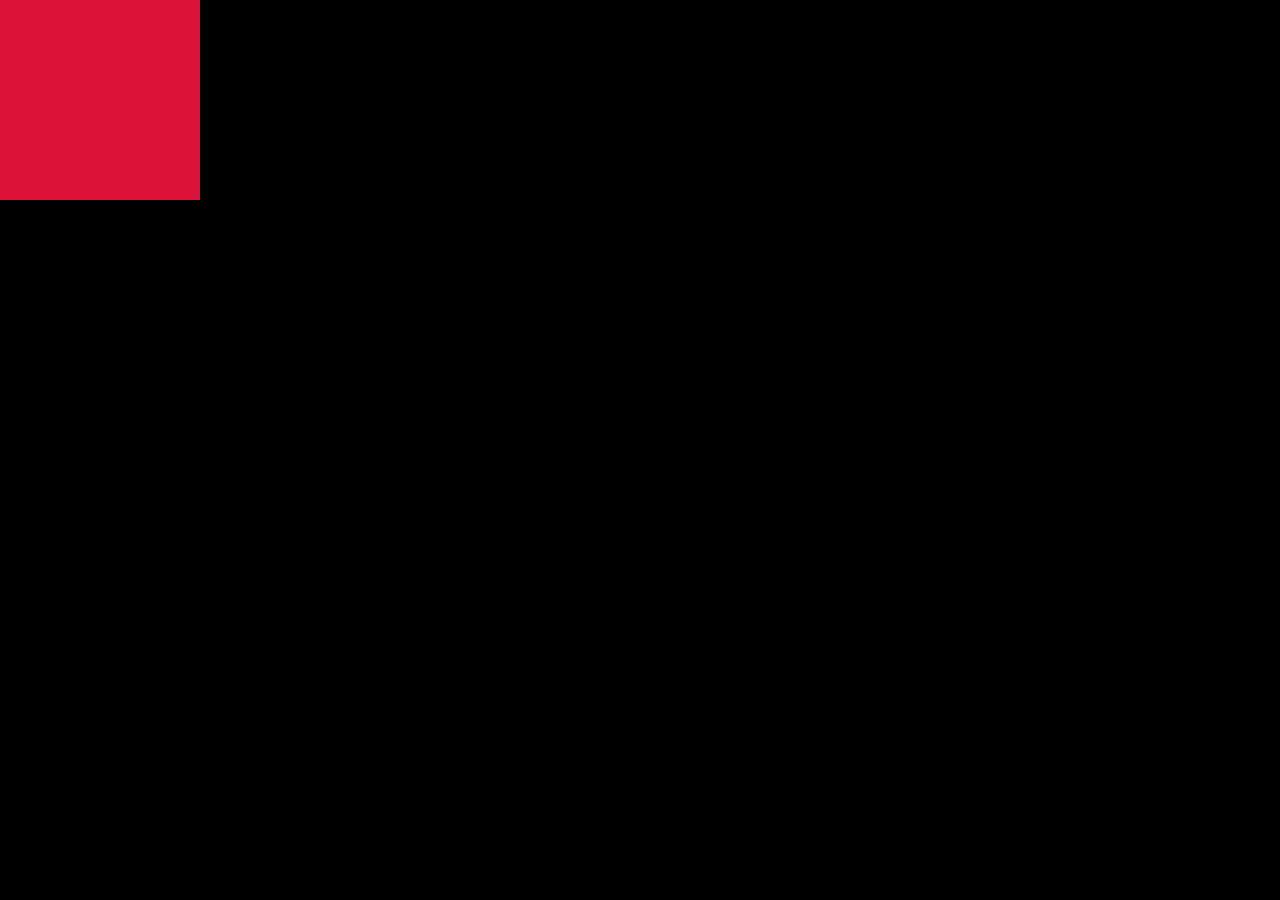
==== Day-01-HTML-CSS/Animation/index.html @ 1ecb7628 "Animation basics" ====
<!doctype html>
<html lang="en">
  <head>
    <meta charset="UTF-8" />
    <meta name="viewport" content="width=device-width, initial-scale=1.0" />
    <title>Document</title>
    <link rel="stylesheet" href="style.css" />
  </head>
  <body>
    <div id="box"></div>
  </body>
</html>
---- Day-01-HTML-CSS/Animation/style.css ----
* {
  margin: 0;
  padding: 0;
  box-sizing: border-box;
  font-family: "helvetica neue";
  color: #ffffff;
  font-size: 30px;
}

html,
body {
  height: 100%;
  width: 100%;
  background-color: black;
}

#box {
  height: 200px;
  width: 200px;
  background-color: crimson;
  position: absolute;
  animation-name: anime;
  animation-duration: 2s;
  animation-delay: 1s;
}

@keyframes anime {
  from {
    left: 0;
    background-color: red;
    rotate: 0;
  }
  to {
    left: 60%;
    background-color: blue;
    rotate: 360deg;
    border-radius: 50%;
  }
}
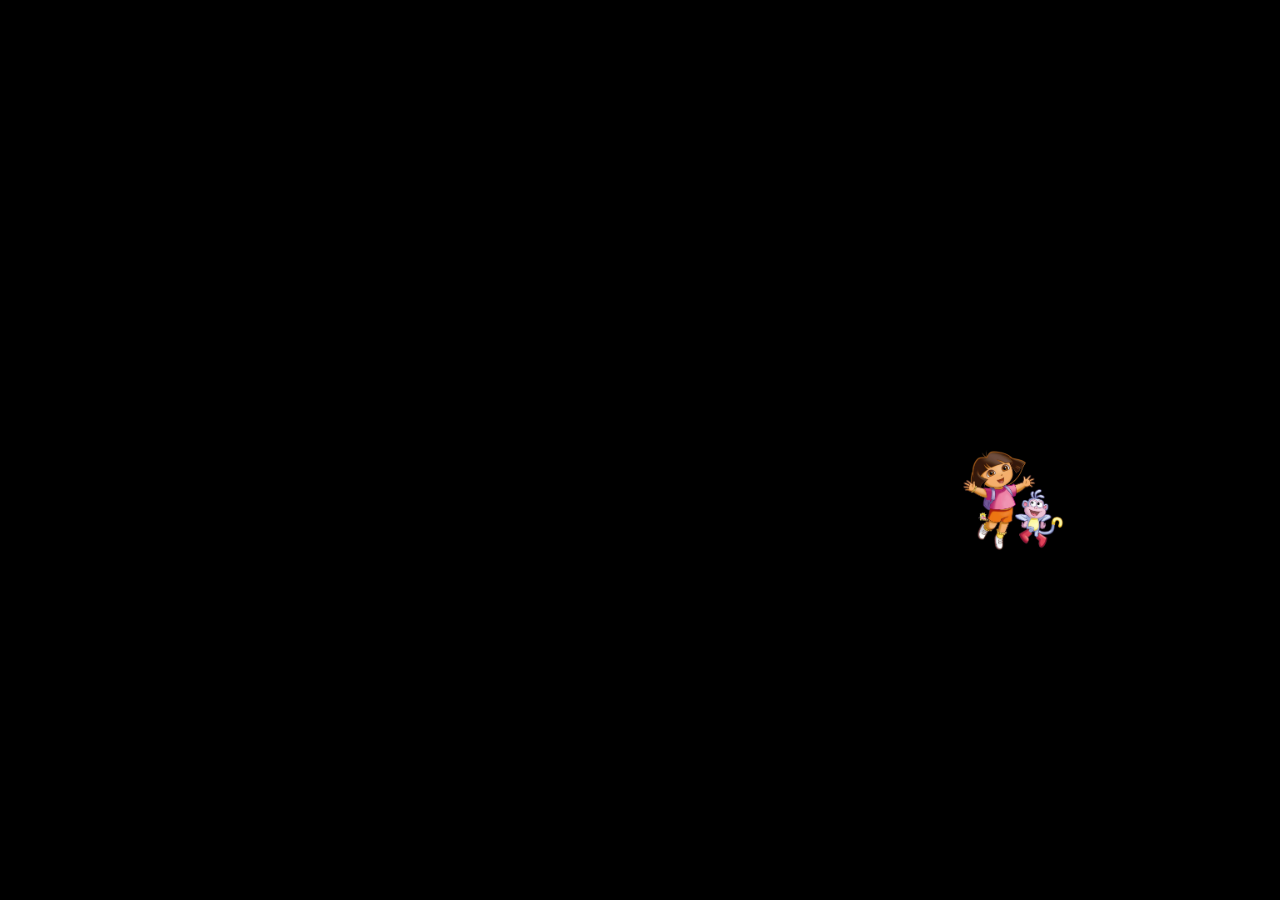
==== commit 6cde50c3: "Animation dora" ====
--- a/Day-01-HTML-CSS/Animation/index.html
+++ b/Day-01-HTML-CSS/Animation/index.html
@@ -7,6 +7,6 @@
     <link rel="stylesheet" href="style.css" />
   </head>
   <body>
-    <div id="box"></div>
+    <img src="img.png" alt="nothing" />
   </body>
 </html>
--- a/Day-01-HTML-CSS/Animation/style.css
+++ b/Day-01-HTML-CSS/Animation/style.css
@@ -14,26 +14,25 @@
   background-color: black;
 }
 
-#box {
-  height: 200px;
-  width: 200px;
-  background-color: crimson;
+img {
+  height: 100px;
   position: absolute;
-  animation-name: anime;
-  animation-duration: 2s;
-  animation-delay: 1s;
+  animation-name: dora;
+  animation-duration: 3s;
+  animation-fill-mode: forwards;
+  animation-iteration-count: infinite;
+  animation-direction: alternate;
 }
 
-@keyframes anime {
+@keyframes dora {
   from {
     left: 0;
-    background-color: red;
+    top: 0;
     rotate: 0;
   }
   to {
-    left: 60%;
-    background-color: blue;
+    left: 75%;
+    top: 50%;
     rotate: 360deg;
-    border-radius: 50%;
   }
 }
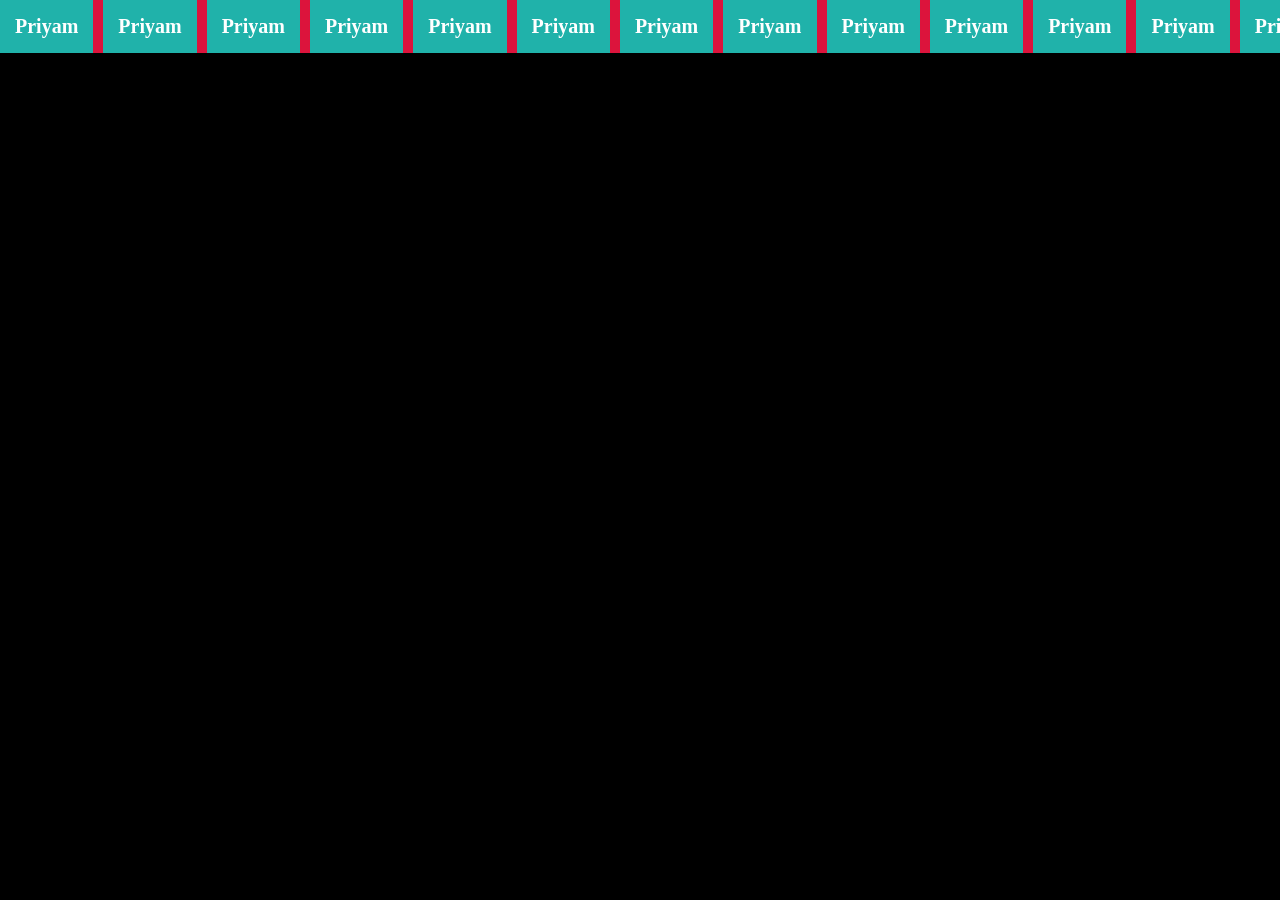
==== commit 2eee68cf: "Animation" ====
--- a/Day-01-HTML-CSS/Animation/index.html
+++ b/Day-01-HTML-CSS/Animation/index.html
@@ -7,6 +7,25 @@
     <link rel="stylesheet" href="style.css" />
   </head>
   <body>
-    <img src="img.png" alt="nothing" />
+    <div class="parent">
+      <h4>Priyam</h4>
+      <h4>Priyam</h4>
+      <h4>Priyam</h4>
+      <h4>Priyam</h4>
+      <h4>Priyam</h4>
+      <h4>Priyam</h4>
+      <h4>Priyam</h4>
+      <h4>Priyam</h4>
+      <h4>Priyam</h4>
+      <h4>Priyam</h4>
+      <h4>Priyam</h4>
+      <h4>Priyam</h4>
+      <h4>Priyam</h4>
+      <h4>Priyam</h4>
+      <h4>Priyam</h4>
+      <h4>Priyam</h4>
+      <h4>Priyam</h4>
+      <h4>Priyam</h4>
+    </div>
   </body>
 </html>
--- a/Day-01-HTML-CSS/Animation/style.css
+++ b/Day-01-HTML-CSS/Animation/style.css
@@ -14,25 +14,27 @@
   background-color: black;
 }
 
-img {
-  height: 100px;
-  position: absolute;
-  animation-name: dora;
-  animation-duration: 3s;
-  animation-fill-mode: forwards;
-  animation-iteration-count: infinite;
-  animation-direction: alternate;
+.parent {
+  display: flex;
+  background-color: crimson;
+  gap: 10px;
 }
 
-@keyframes dora {
+h4 {
+  background-color: lightseagreen;
+  padding: 15px;
+  font-size: 20px;
+  animation-name: chacha;
+  animation-duration: 1s;
+  animation-timing-function: linear;
+  animation-iteration-count: infinite;
+}
+
+@keyframes chacha {
   from {
-    left: 0;
-    top: 0;
-    rotate: 0;
+    transform: translateX(0);
   }
   to {
-    left: 75%;
-    top: 50%;
-    rotate: 360deg;
+    transform: translateX(-100%);
   }
 }
